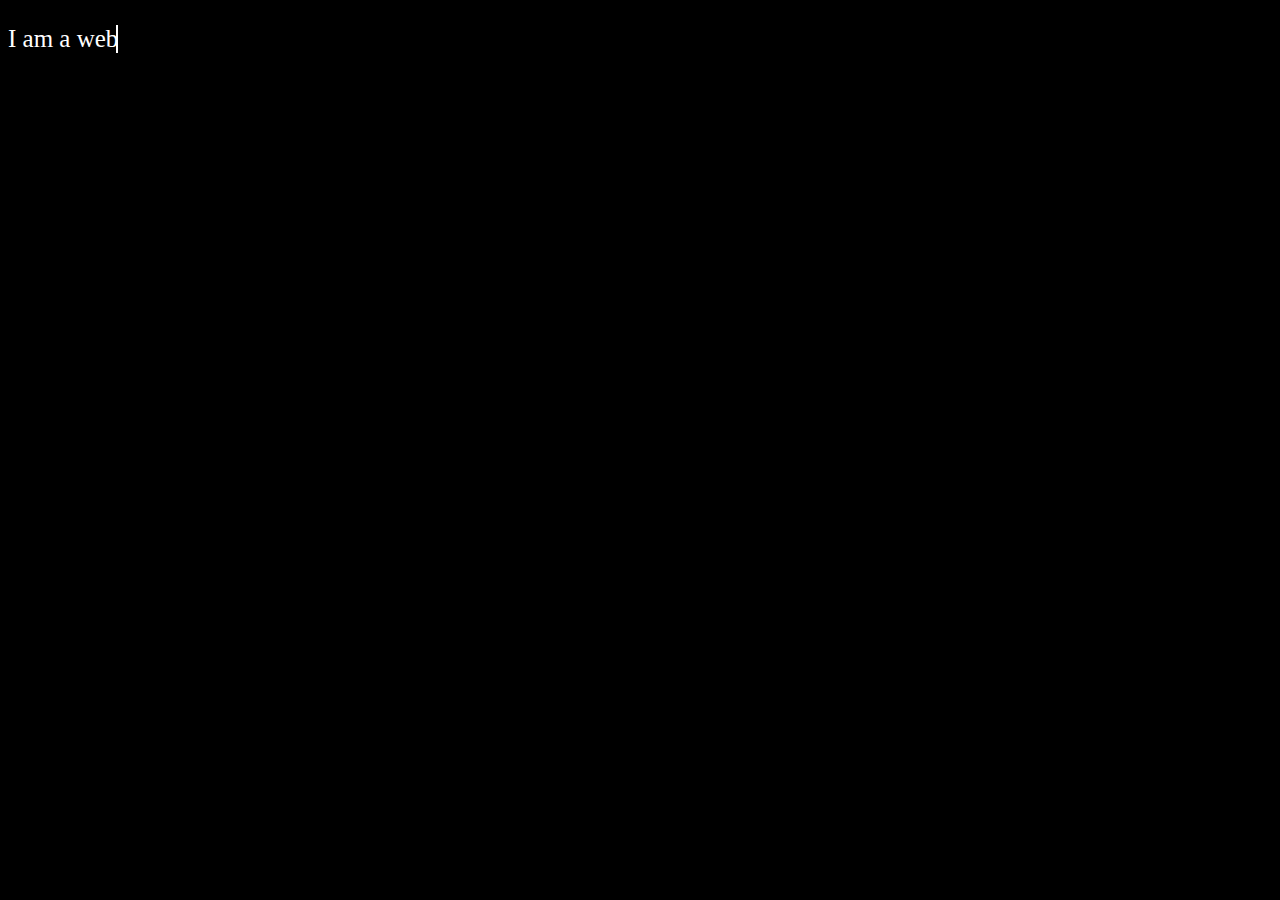
==== index.html @ ad4547cb "init" ====
<!DOCTYPE html>
<html lang="en">
  <head>
    <meta charset="UTF-8" />
    <meta name="viewport" content="width=device-width, initial-scale=1.0" />
    <title>Typewriter</title>
    <link rel="stylesheet" href="style.css" />
  </head>
  <body>
    <p>I am a web</p>
  </body>
</html>
---- style.css ----
body {
  background-color: black;
}

p {
  font-size: 25px;
  overflow: hidden;
  position: relative;
  color: white;
  width: fit-content;
}

p::after {
  content: "developer";
  display: inline-block;
  width: 0ch;
  color: lightseagreen;

  animation: word 6.5s steps(9) infinite;
}

p::before {
  display: inline-block;
  content: "";
  width: 2px;
  height: 100%;
  background-color: white;
  position: absolute;
  right: 0;
  animation: blinking 0.4s linear alternate infinite;
}

@keyframes word {
  25% {
    content: "developer";
    width: 8.5ch;
  }
  40% {
    width: 0ch;
  }
  75% {
    content: "designer";
    width: 7.5ch;
  }
  90% {
    width: 0ch;
  }
}

@keyframes blinking {
  100% {
    opacity: 0;
  }
}
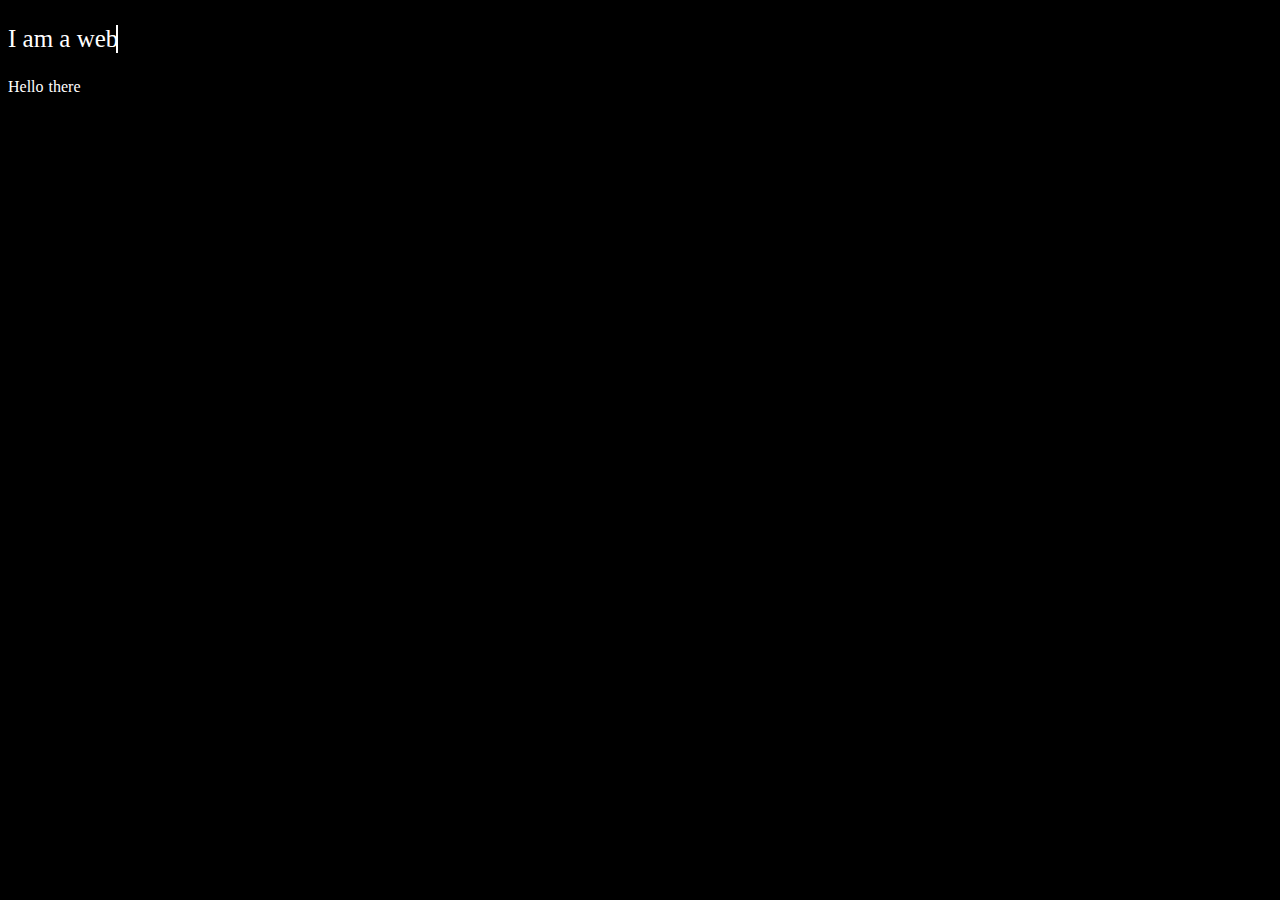
==== commit 74fd8880: "pseudo selector after and before" ====
--- a/index.html
+++ b/index.html
@@ -8,5 +8,7 @@
   </head>
   <body>
     <p>I am a web</p>
+
+    <div class="test-pseudo-before">there</div>
   </body>
 </html>
--- a/style.css
+++ b/style.css
@@ -52,3 +52,14 @@
     opacity: 0;
   }
 }
+
+.test-pseudo-before {
+  color: white;
+  position: relative;
+}
+
+.test-pseudo-before::before {
+  content: "Hello";
+  display: inline-block;
+  padding-right: 5px;
+}
